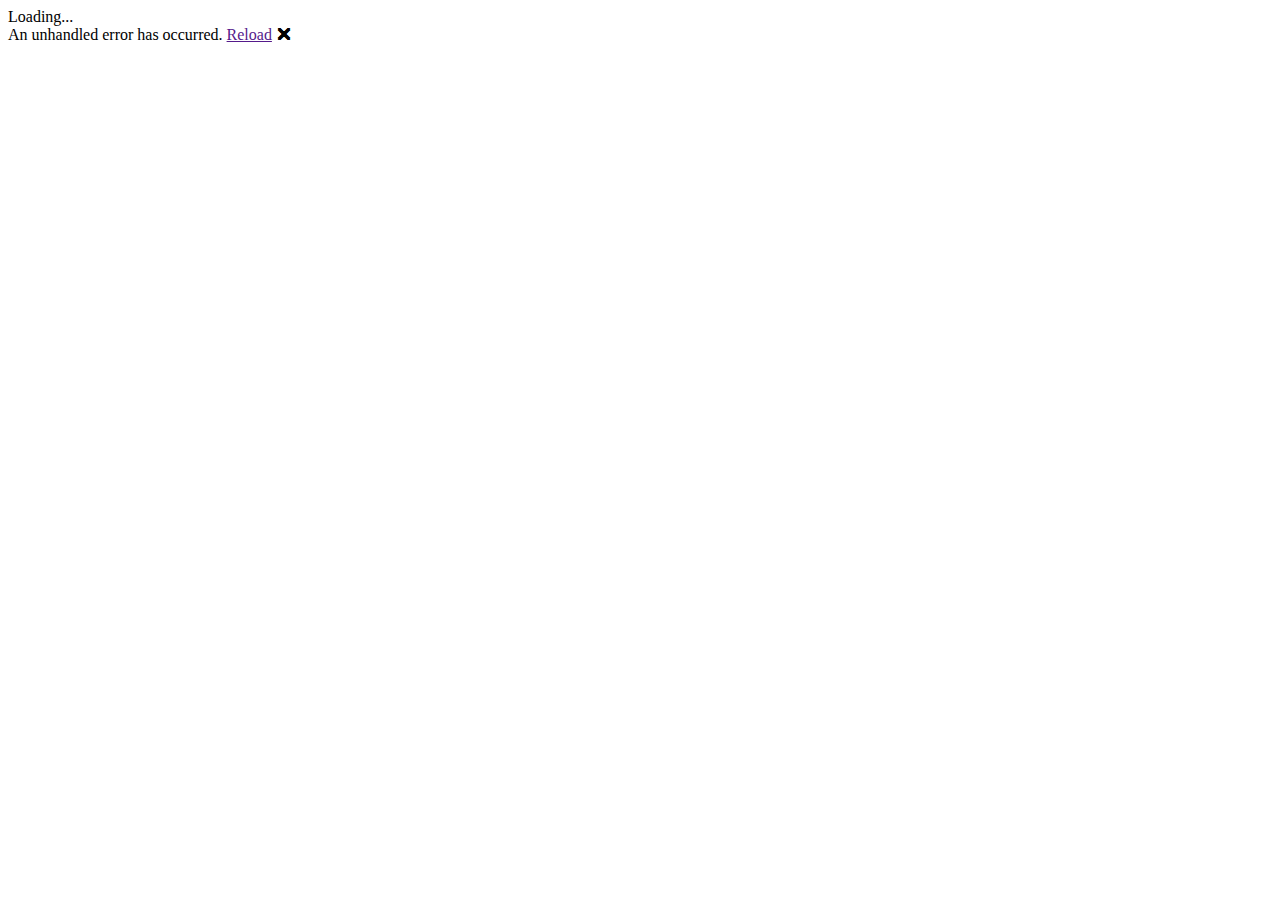
==== Library/Crossui.Core/wwwroot/index.html @ 0ec207fa "Initial commit" ====
<!DOCTYPE html>
<html lang="en">
<head>
	<meta charset="utf-8" />
	<meta name="viewport" content="width=device-width, initial-scale=1.0, maximum-scale=1.0, user-scalable=no, viewport-fit=cover" />
	<title>Crossui.Core</title>
	<base href="/" />
	<link rel="stylesheet" href="css/bootstrap/bootstrap.min.css" />
	<link href="css/app.css" rel="stylesheet" />
</head>

<body>

	<div class="status-bar-safe-area"></div>

	<div id="app">Loading...</div>

	<div id="blazor-error-ui">
		An unhandled error has occurred.
		<a href="" class="reload">Reload</a>
		<a class="dismiss">🗙</a>
	</div>

	<script src="_framework/blazor.webview.js" autostart="true"></script>

</body>

</html>
---- Library/Crossui.Core/wwwroot/css/app.css ----
﻿@import url('open-iconic/font/css/open-iconic-bootstrap.min.css');

html, body {
    font-family: 'Helvetica Neue', Helvetica, Arial, sans-serif;
}

h1:focus {
    outline: none;
}

a, .btn-link {
    color: #0071c1;
}

.btn-primary {
    color: #fff;
    background-color: #1b6ec2;
    border-color: #1861ac;
}

.content {
    padding-top: 1.1rem;
}

.valid.modified:not([type=checkbox]) {
    outline: 1px solid #26b050;
}

.invalid {
    outline: 1px solid red;
}

.validation-message {
    color: red;
}

#blazor-error-ui {
    background: lightyellow;
    bottom: 0;
    box-shadow: 0 -1px 2px rgba(0, 0, 0, 0.2);
    display: none;
    left: 0;
    padding: 0.6rem 1.25rem 0.7rem 1.25rem;
    position: fixed;
    width: 100%;
    z-index: 1000;
}

#blazor-error-ui .dismiss {
    cursor: pointer;
    position: absolute;
    right: 0.75rem;
    top: 0.5rem;
}

.blazor-error-boundary {
    background: url([data-uri]) no-repeat 1rem/1.8rem, #b32121;
    padding: 1rem 1rem 1rem 3.7rem;
    color: white;
}

.blazor-error-boundary::after {
    content: "An error has occurred."
}

.status-bar-safe-area {
    display: none;
}

@supports (-webkit-touch-callout: none) {
    .status-bar-safe-area {
        display: flex;
        position: sticky;
        top: 0;
        height: env(safe-area-inset-top);
        background-color: #f7f7f7;
        width: 100%;
        z-index: 1;
    }

	.flex-column, .navbar-brand {
		padding-left: env(safe-area-inset-left);
	}
}
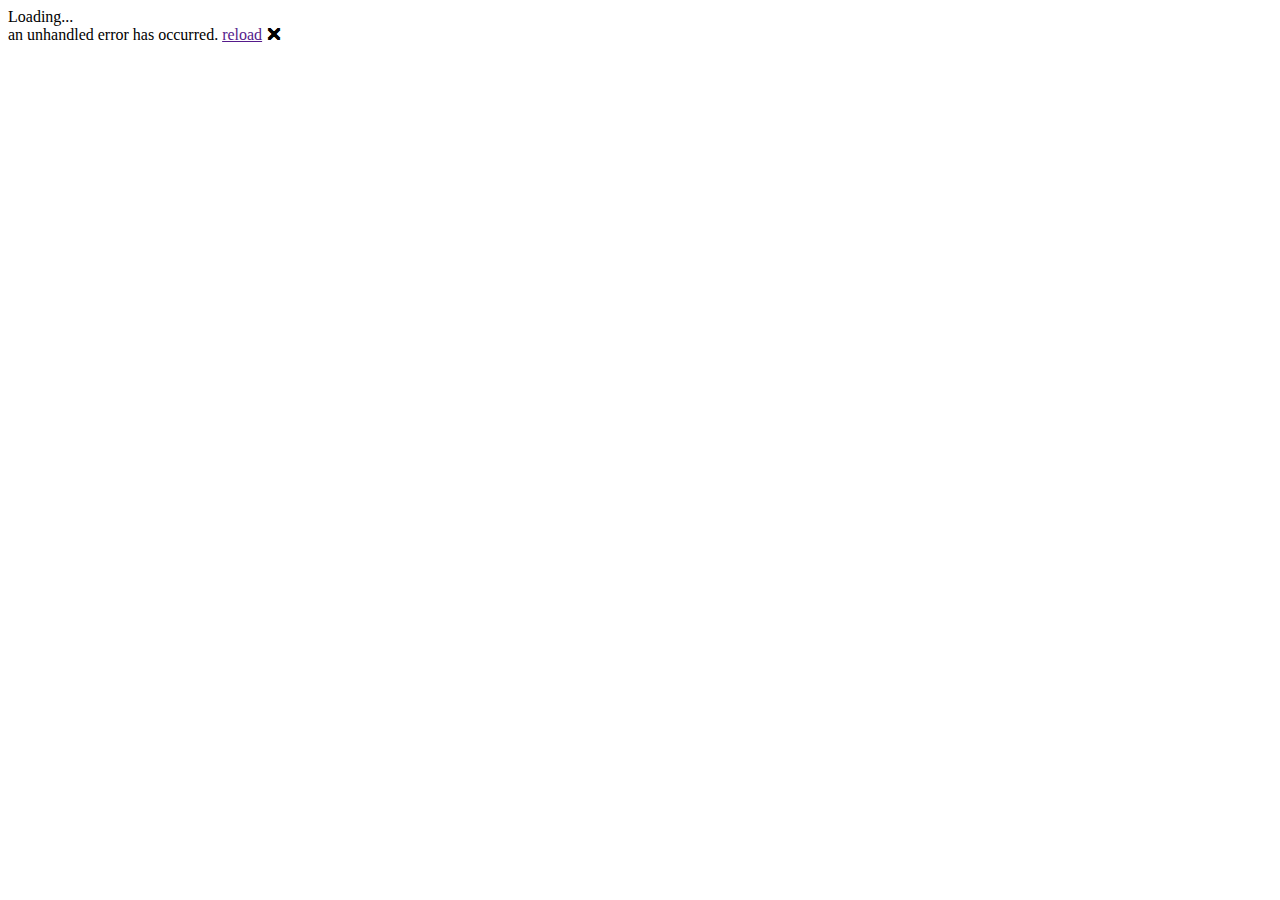
==== commit 8dc79d73: "Initial commit" ====
--- a/Library/Crossui.Core/wwwroot/index.html
+++ b/Library/Crossui.Core/wwwroot/index.html
@@ -1,27 +1,29 @@
-<!DOCTYPE html>
+<!doctype html>
 <html lang="en">
 <head>
-	<meta charset="utf-8" />
-	<meta name="viewport" content="width=device-width, initial-scale=1.0, maximum-scale=1.0, user-scalable=no, viewport-fit=cover" />
-	<title>Crossui.Core</title>
-	<base href="/" />
-	<link rel="stylesheet" href="css/bootstrap/bootstrap.min.css" />
-	<link href="css/app.css" rel="stylesheet" />
+    <meta charset="utf-8" />
+    <meta name="viewport" content="width=device-width, initial-scale=1.0, maximum-scale=1.0, user-scalable=no, viewport-fit=cover" />
+    <title>Crossui.Core</title>
+    <base href="/" />
+    <link rel="stylesheet" href="css/bootstrap/bootstrap.min.css" />
+    <link rel="icon" type="image/x-icon" href="favicon.ico" />
+    <link href="css/app.css" rel="stylesheet" />
 </head>
 
 <body>
 
-	<div class="status-bar-safe-area"></div>
+    <div class="status-bar-safe-area"></div>
 
-	<div id="app">Loading...</div>
+    <div id="app">Loading...</div>
 
-	<div id="blazor-error-ui">
-		An unhandled error has occurred.
-		<a href="" class="reload">Reload</a>
-		<a class="dismiss">🗙</a>
-	</div>
+    <div id="blazor-error-ui">
+        an unhandled error has occurred.
+        <a href="" class="reload">reload</a>
+        <a class="dismiss">🗙</a>
+    </div>
 
-	<script src="_framework/blazor.webview.js" autostart="true"></script>
+    <script src="_framework/blazor.webassembly.js"></script>
+    <script src="_framework/blazor.webview.js" autostart="true"></script>
 
 </body>
 
